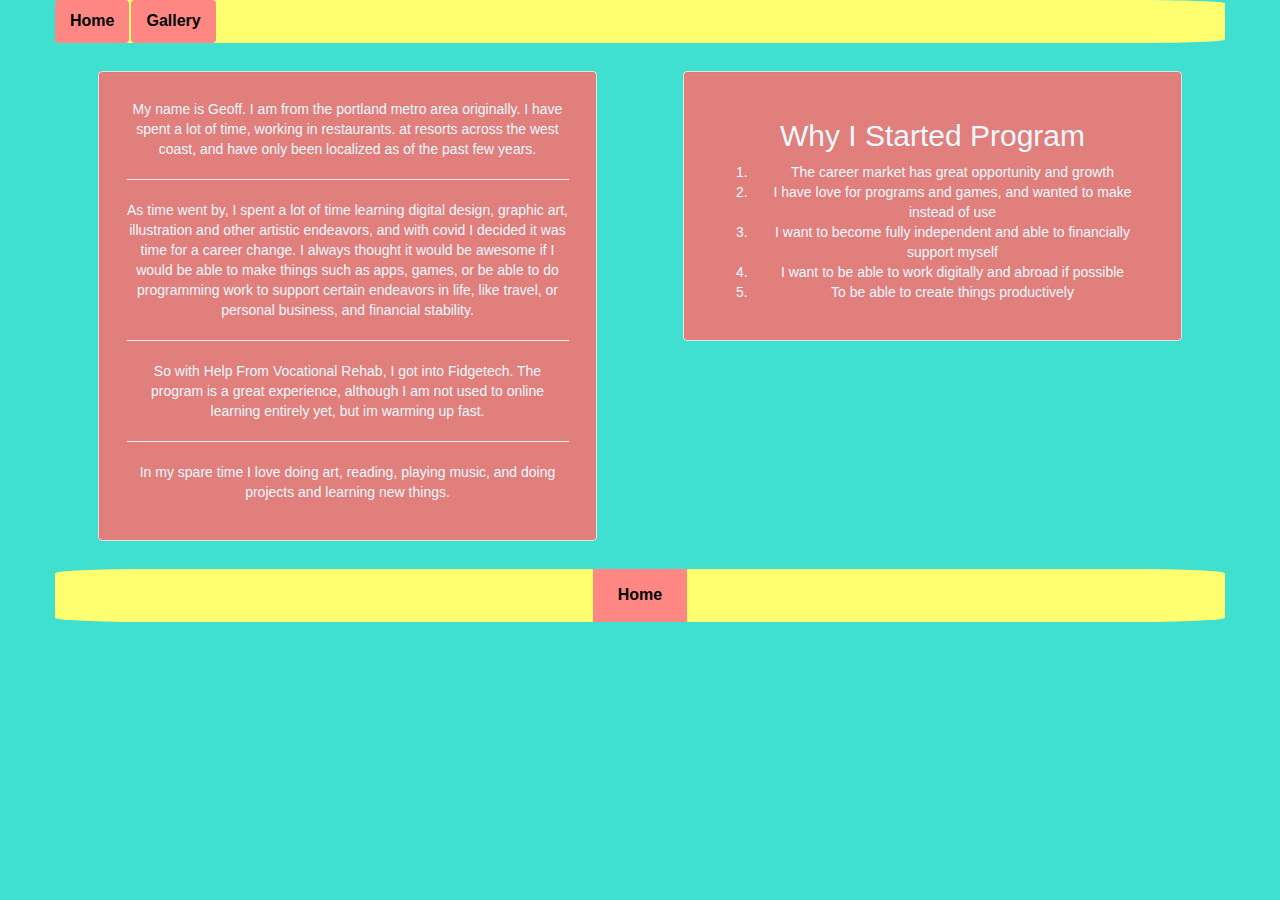
==== about.html @ 33c3b05b "Fix text, link pages, add about page, add git link page, center most text so far" ====
<!DOCTYPE html>
<html lang="en-US">
<head>
  <link href="css/bootstrap.css" rel="stylesheet" type="text/css">
  <link href="css/styles.css" rel="stylesheet" type="text/css">
  <title>About Page</title>
</head>
<body>
  <div class="container">
    <div class="row head1">
      <div class="col-s-12">
        <ul class="nav nav-pills color">
          <li role="presentation"><a href="index.html">Home</a></li>
          <li role="presentation"><a href="gallery.html">Gallery</a></li>
        </ul>
      </div>
    </div>
    <div class="row">
      <div class="col-lg-6">
        <div class="well" id="abouttext">
          <p>My name is Geoff. I am from the portland metro area originally. I have spent a lot of time, working in restaurants.
            at resorts across the west coast, and have only been localized as of the past few years.
            <hr>
            As time went by, I spent a lot of time learning digital design, graphic art, illustration and other artistic endeavors, and with covid I decided it was time for a career change.
            I always thought it would be awesome if I would be able to make things such as apps, games, or be able to do programming work to support certain endeavors in life, like travel, or personal business, and financial stability.
            <hr>
            So with Help From Vocational Rehab, I got into Fidgetech. The program is a great experience, although I am not used to online learning entirely yet, but im warming up fast.
            <hr>
            In my spare time I love doing art, reading, playing music, and doing projects and learning new things.
          </p>
        </div>
      </div>
      <div class="col-lg-6">
        <div class="well" id="aboutlist">
           <h2>Why I Started Program</h2>
        <ol>
          <li>The career market has great opportunity and growth</li>
          <li>I have love for programs and games, and wanted to make instead of use</li>
          <li>I want to become fully independent and able to financially support myself</li>
          <li>I want to be able to work digitally and abroad if possible</li>
          <li>To be able to create things productively</li>
        </ol>
        </div>
      </div>
    </div>
    <div class="row bottom1">
      <div class="col-sm-12">
        <a href="index.html">Home</a>
      </div>  
    </div>
  </div>  
</body>
</html>
---- css/styles.css ----
.body1{
  background-color: turquoise
}

.pan1{
  margin: 5%;
  padding: 5%;
  background-color: rgba(87, 255, 123, 0.801);
  text-align: center;
  border-radius: 3%;
}

.bottom1{
  background-color: tomato;
}

.jumbotron{
  padding: 5%;
  margin-top: 5%;
  background-color: rgb(255, 186, 107);
  font-family: Arial, Helvetica, sans-serif;
  font-weight: bold;
  text-align: center;
  border-radius: 20%;
}

.color{
  background-color: rgb(255, 255, 112);
  border-radius: 8%;
}

.homepage{
  background-color: rgb(204, 255, 101);
  text-align: center;
  font-size: large;
  border-radius: 8%;
}

.bottom1{
  background-color: rgb(255, 255, 112);
  text-align: center;
  border-radius: 8%;
}

body{
  background-color: turquoise;
}

a:link, a:visited {
  background-color: #ff8783;
  color: rgb(0, 0, 0);
  padding: 15px 25px;
  font-size: medium;
  font-weight: bolder;
  text-align: center;
  text-decoration: none;
  display: inline-block;
}


.galr {
  display: flex;
  flex-wrap: wrap;
  padding: 0 4px;
}

.gal {
  flex: 25%;
  max-width: 25%;
  padding: 0 4px;
}

.gal img {
  margin-top: 8px;
  vertical-align: middle;
  width: 100%;
}

.imgwell{
  background-color: rgba(251, 251, 143, 0.664);
  padding: 5%;
  margin: 2%;
  border: 10%;
}


#gallerytext{
  text-align: center;
  color: aliceblue;
  padding: 5%;
  margin: 5%;
  background-color: rgba(255, 109, 109, 0.842);
}

#abouttext{
  text-align: center;
  color: aliceblue;
  padding: 5%;
  margin: 5%;
  background-color: rgba(255, 109, 109, 0.842);
}

#aboutlist{
  text-align: center;
  color: aliceblue;
  padding: 5%;
  margin: 5%;
  background-color: rgba(255, 109, 109, 0.842);
}

#gitwell{
  text-align: center;
  color: aliceblue;
  padding: 5%;
  margin: 5%;
  background-color: rgba(255, 109, 109, 0.842);
}

#gitpanel{
  text-align: center;
  color: rgb(0, 0, 0);
  padding: 5%;
  margin: 5%;
  background-color: rgba(241, 255, 52, 0.842);
}
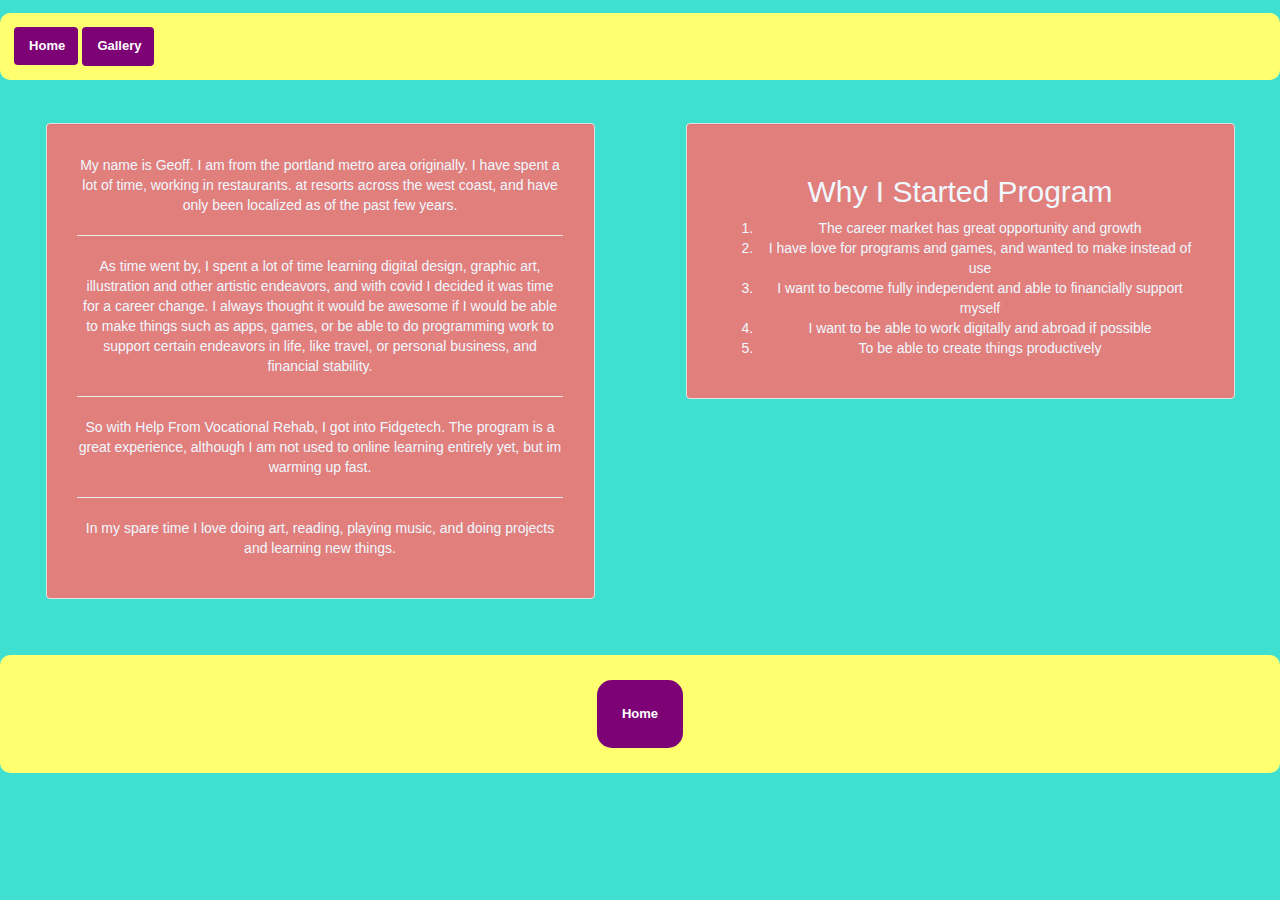
==== commit 19e9428e: "Link page links to proper locations, fix sometypography on main page, cange container to fluid conta" ====
--- a/about.html
+++ b/about.html
@@ -6,10 +6,10 @@
   <title>About Page</title>
 </head>
 <body>
-  <div class="container">
+  <div class="container-fluid">
     <div class="row head1">
       <div class="col-s-12">
-        <ul class="nav nav-pills color">
+        <ul class="nav nav-pills topbar">
           <li role="presentation"><a href="index.html">Home</a></li>
           <li role="presentation"><a href="gallery.html">Gallery</a></li>
         </ul>
--- a/css/styles.css
+++ b/css/styles.css
@@ -8,7 +8,7 @@
   padding: 5%;
   background-color: rgba(87, 255, 123, 0.801);
   text-align: center;
-  border-radius: 3%;
+  border-radius: 15px;
 }
 
 .bottom1{
@@ -22,25 +22,55 @@
   font-family: Arial, Helvetica, sans-serif;
   font-weight: bold;
   text-align: center;
-  border-radius: 20%;
+  border-radius: 15px;
 }
 
-.color{
+.welcometext{
+  font-size: large;
+  font-size: 200%;
+  font-weight: bolder;
+}
+
+#potionimg{
+  border-radius: 8px;
+}
+
+#welcometext1{
+  padding: 3%;
+  margin-left: 30%;
+  margin-right: 30%;
+  border: 3%;
+  background-color: rgb(255, 132, 60);
+  border-radius: 8px;
+  text-align: center;
+  font-size: xx-large;
+  font-weight: bolder;
+  color: #7c0276;
+  text-decoration: underline;
+}
+
+
+.topbar{
   background-color: rgb(255, 255, 112);
-  border-radius: 8%;
+  border-radius: 10px;
+  margin-top: 1%;
+  margin-bottom: 1%;
+  padding: 1%;
 }
 
 .homepage{
   background-color: rgb(204, 255, 101);
-  text-align: center;
   font-size: large;
-  border-radius: 8%;
+  border-radius: 15px;
 }
 
 .bottom1{
   background-color: rgb(255, 255, 112);
   text-align: center;
-  border-radius: 8%;
+  border-radius: 10px;
+  margin-top: 2%;
+  margin-bottom: 2%;
+  outline: none;
 }
 
 body{
@@ -48,14 +78,17 @@
 }
 
 a:link, a:visited {
-  background-color: #ff8783;
-  color: rgb(0, 0, 0);
-  padding: 15px 25px;
-  font-size: medium;
+  background-color: #7c0276;
+  color: rgb(255, 255, 255);
+  padding: 2%;
+  margin: 2%;
+  font-size: small;
+  text-decoration: underline;
   font-weight: bolder;
   text-align: center;
   text-decoration: none;
   display: inline-block;
+  border-radius: 15px;
 }
 
 
@@ -125,5 +158,9 @@
   background-color: rgba(241, 255, 52, 0.842);
 }
 
+.gitlink{
+  list-style-type: none;
+}
 
 
+
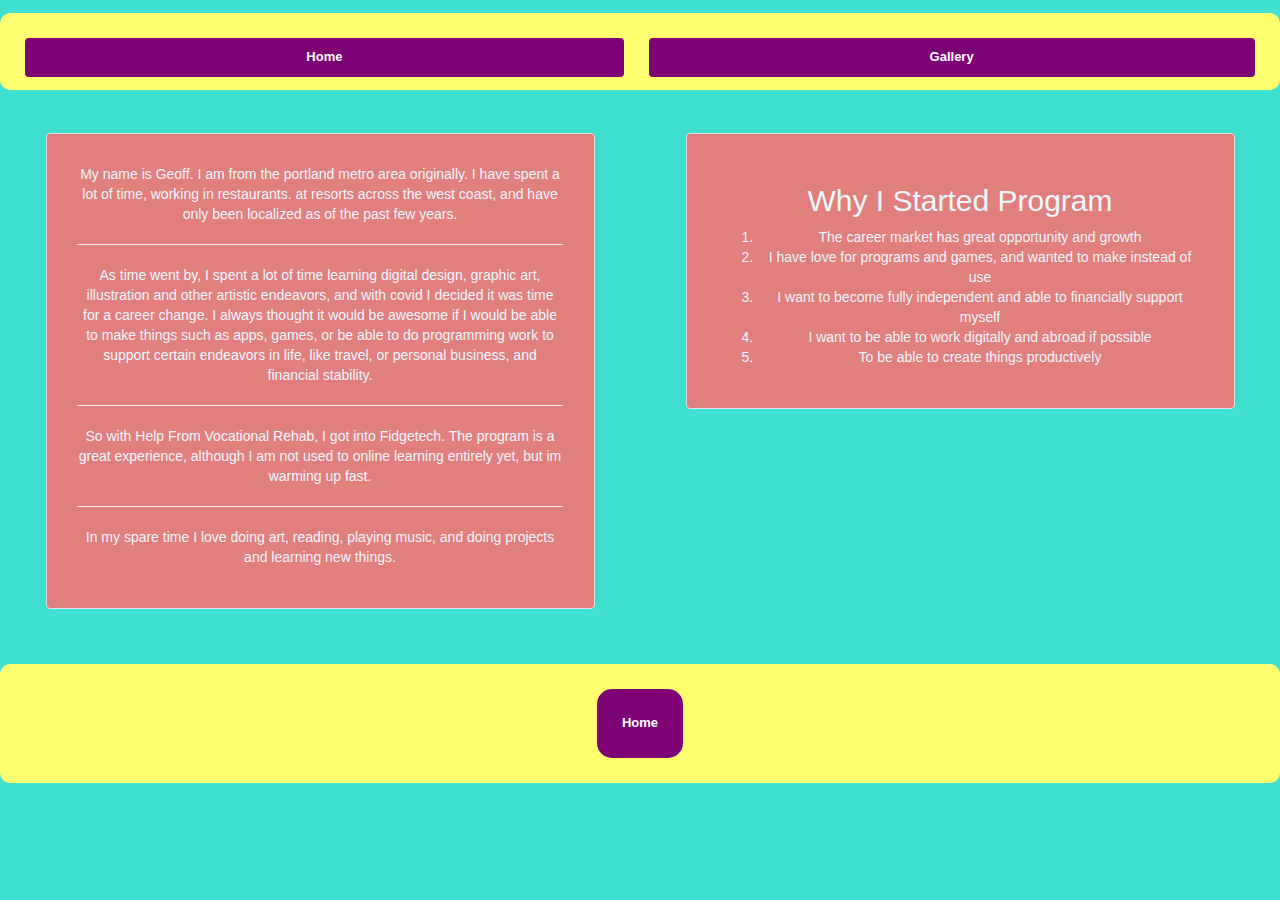
==== commit fb4fade9: "justify bootstrap top bar pills to center. fix text styles, properly link bootstrap css, remove inli" ====
--- a/about.html
+++ b/about.html
@@ -1,7 +1,7 @@
 <!DOCTYPE html>
 <html lang="en-US">
 <head>
-  <link href="css/bootstrap.css" rel="stylesheet" type="text/css">
+  <link rel="stylesheet" href="https://maxcdn.bootstrapcdn.com/bootstrap/3.4.1/css/bootstrap.min.css">
   <link href="css/styles.css" rel="stylesheet" type="text/css">
   <title>About Page</title>
 </head>
@@ -9,7 +9,7 @@
   <div class="container-fluid">
     <div class="row head1">
       <div class="col-s-12">
-        <ul class="nav nav-pills topbar">
+        <ul class="nav nav-pills nav-justified topbar">
           <li role="presentation"><a href="index.html">Home</a></li>
           <li role="presentation"><a href="gallery.html">Gallery</a></li>
         </ul>
--- a/css/styles.css
+++ b/css/styles.css
@@ -9,6 +9,8 @@
   background-color: rgba(87, 255, 123, 0.801);
   text-align: center;
   border-radius: 15px;
+  font-size: large;
+  font-weight: bold;
 }
 
 .bottom1{
@@ -43,10 +45,15 @@
   background-color: rgb(255, 132, 60);
   border-radius: 8px;
   text-align: center;
-  font-size: xx-large;
+  font-size: large;
   font-weight: bolder;
   color: #7c0276;
   text-decoration: underline;
+}
+#frontheading{
+  font-size: 300%;
+  font-family: Georgia, 'Times New Roman', Times, serif;
+  font-weight: bolder;
 }
 
 
@@ -60,7 +67,6 @@
 
 .homepage{
   background-color: rgb(204, 255, 101);
-  font-size: large;
   border-radius: 15px;
 }
 
@@ -92,7 +98,7 @@
 }
 
 
-.galr {
+.pics {
   display: flex;
   flex-wrap: wrap;
   padding: 0 4px;
@@ -115,6 +121,24 @@
   padding: 5%;
   margin: 2%;
   border: 10%;
+}
+
+#galleryhead{
+  font-size: 800%;
+  font-weight: bold;
+  color: black;
+}
+
+#galleryhead2{
+  font-size: 500%;
+}
+
+#colorgallpg{
+  font-size: 200%;
+}
+
+#strongpicgall{
+  font-size: 120%;
 }
 
 
@@ -158,9 +182,18 @@
   background-color: rgba(241, 255, 52, 0.842);
 }
 
+.panel-title{
+  font-size: 300%;
+  font-weight: bolder;
+}
+
 .gitlink{
   list-style-type: none;
 }
 
+#warninglabel{
+  color: red;
+}
 
 
+
